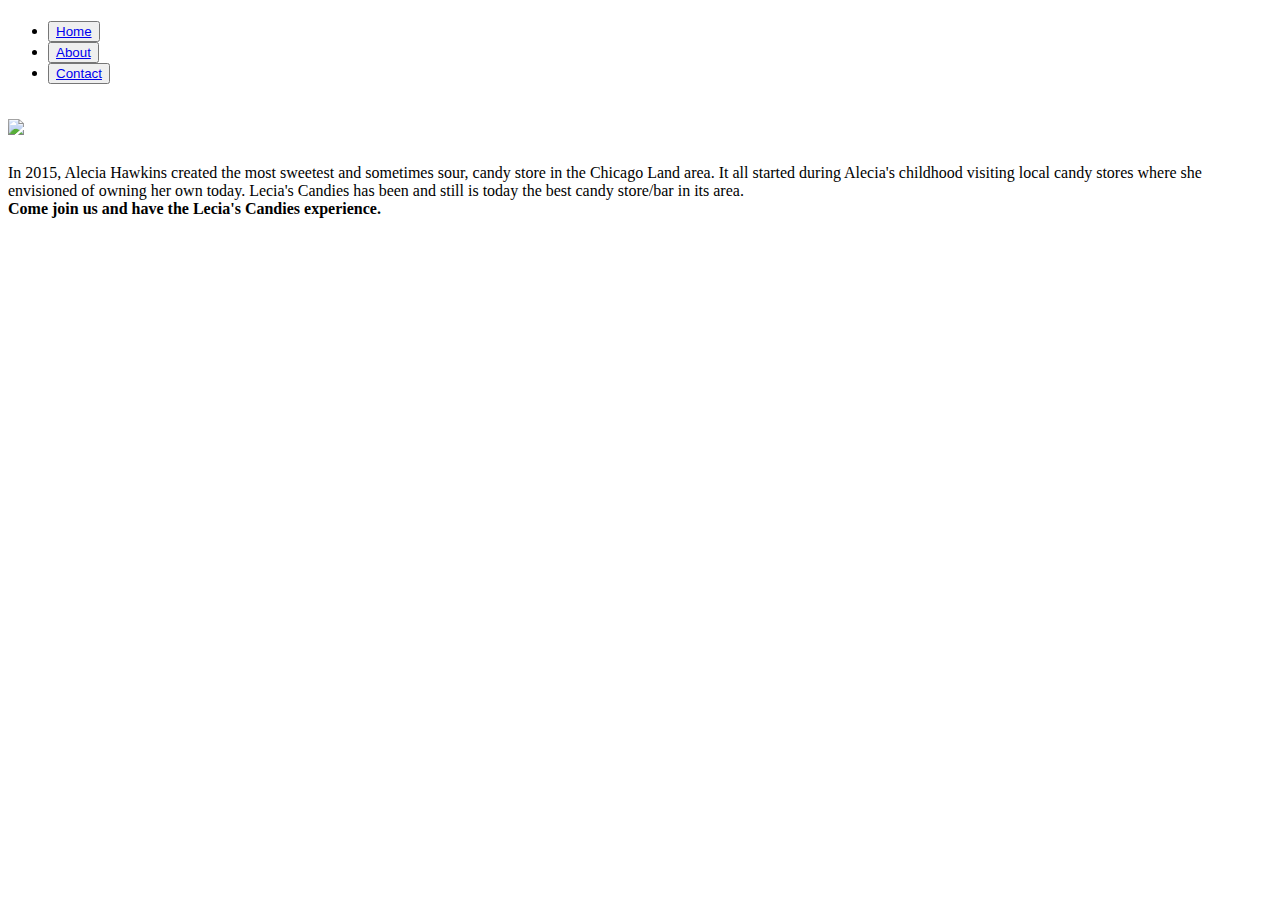
==== about.html @ 677d469c "Doctype to added contact file" ====
<!DOCTYPE html>

<head>
	<link rel="stylesheet" type="text/css" href="styles.css">
	<link rel="shortcut icon" href="http://www.cliparthut.com/clip-arts/542/wrapped-candy-clip-art-542385.png">
	<title> About | Lecia's Candies </title>
	<link href='https://fonts.googleapis.com/css?family=Londrina+Shadow' rel='stylesheet' type='text/css'>
	<link href='http://fonts.googleapis.com/css?family=Shadows+Into+Light' rel='stylesheet' type='text/css'>

</head>
<body>
	<h1 class="logo"> </h1>
	<nav>
    <ul>
      <li><button type="button" class="butt"><a href="index.html">Home</a></button></li>
      <li><button type="button" class="butt" id="aa"><a href="about.html">About</a></button></li>
      <li><button type="button" class="butt" ><a href="contact.html">Contact</a></button></li>
    </ul>
  </nav>
	<h1 ><img id="me" src="me.png"></h1>
	<p id="bio"> 
	In 2015, Alecia Hawkins created the most sweetest and sometimes sour, candy store in the Chicago Land area. It all started during Alecia's childhood visiting local candy stores where she envisioned of owning her own today. Lecia's Candies has been and still is today the best candy store/bar in its area. <br> <b>Come join us and have the Lecia's Candies experience.</b></p>
</body>
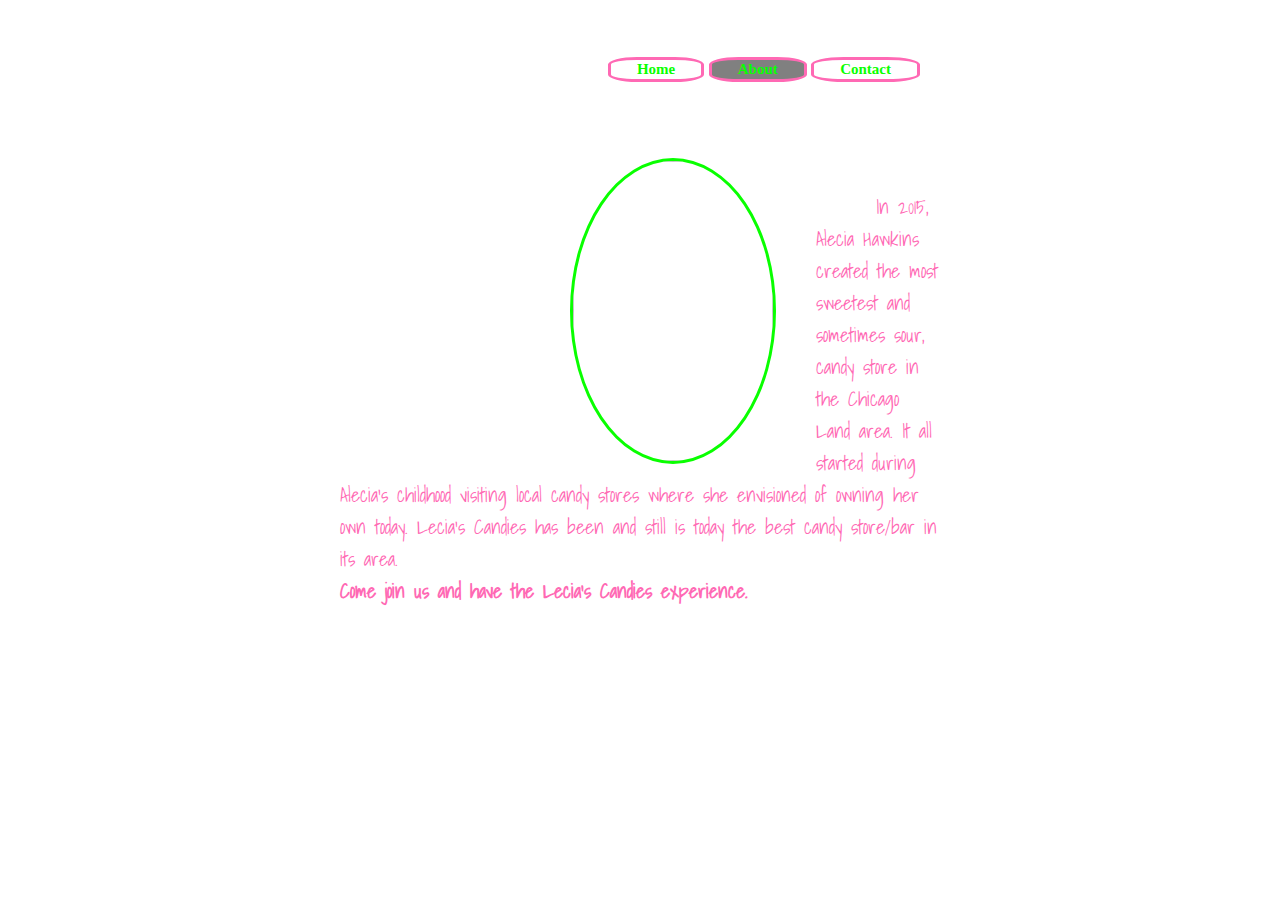
==== commit e2a5acfe: "Doctype to added about file" ====
--- a/about.html
+++ b/about.html
@@ -17,7 +17,7 @@
       <li><button type="button" class="butt" ><a href="contact.html">Contact</a></button></li>
     </ul>
   </nav>
-	<h1 ><img id="me" src="me.png"></h1>
+	<h1 ><img id="me" src="images/me.png"></h1>
 	<p id="bio"> 
 	In 2015, Alecia Hawkins created the most sweetest and sometimes sour, candy store in the Chicago Land area. It all started during Alecia's childhood visiting local candy stores where she envisioned of owning her own today. Lecia's Candies has been and still is today the best candy store/bar in its area. <br> <b>Come join us and have the Lecia's Candies experience.</b></p>
 </body>
--- a/styles.css
+++ b/styles.css
@@ -0,0 +1,140 @@
+body {
+  font-family: helvetica, sans-serif;
+  margin: 0 auto;
+  width: 600px;
+}
+
+div {
+  /*background-image: url();*/
+  background-size: cover;
+  clear:both;
+}
+#all{
+background-image:url(https://2shopper.files.wordpress.com/2013/06/candy-store-wallpapers.jpg);
+height: 200px;
+border-radius: 5%;
+border: solid hotpink 10px;
+}
+#sucker{
+height: 200px;
+background-image: url(http://www.wikihow.com/images/9/9a/Lollipops_in_candy_store.jpg);
+border-radius: 5%;
+border: solid  #09ff00 10px;
+}
+#cocktails{
+height: 200px;
+background-image: url(http://www.tablespoon.com/-/media/Images/Articles/PostImages/2012/08/week5/2012-08-30-RUP-FishbowlPunch_Step3.jpg);
+border-radius: 5%;
+border: solid hotpink 10px;
+}
+
+p {
+ /*color: rgba(255,255,255,1);*/
+color: white;
+font-size: 20px;
+font-family: 'Lobster', cursive;
+}
+
+.about {
+	color: red;
+	text-decoration: none;
+}
+.logo {
+	height: 59px;
+	/*text-align: center;*/
+	background: url(images/coollogo_com-303876533.gif) no-repeat
+0 0;
+float: left;
+padding-right: 150px;
+padding-left: 80px;
+}
+#windy{
+	text-align:center;
+	color:#09ff00;
+}
+nav{
+	float: right;
+	padding-left: 15px;
+}
+nav ul{
+	list-style-type: none
+	text-align: right;
+	background-color: transparent;
+	padding: 20px;
+}
+nav ul li {
+	display: inline;
+}
+nav ul li a {
+	text-decoration: none;
+	color: #09ff00;
+	padding: 20px;
+	font-family: cursive;
+	font-size: 15px;
+	font-weight: 900;
+}
+a:hover{
+	color: hotpink;
+}
+.butt{
+	border: 3px solid hotpink ;
+	box-shadow: 5px;
+	border-radius: 30%;
+	background-color: transparent;
+}
+#contact{
+	text-align: center;
+}
+
+h1>img{
+	color: hotpink;
+	border: 3px solid;
+	border-radius: 50%;
+	height:450px;
+	width: 400px;
+	vertical-align: middle;
+	margin-top: 40px;
+}
+#cc, #ii, #aa{
+	background-color: grey;
+}
+.ll {
+	display:block;
+	color: #09ff00;
+	font-family: arial;
+	
+}
+#fc{
+	padding-top: 20px;
+}
+#h3{
+	padding-top: -20px;
+	font-size: 25px;
+	color:#09ff00;
+}
+#me{
+	color: #09ff00;
+	border: 3px solid;
+	border-radius: 50%;
+	height:300px;
+	width: 200px;
+	vertical-align: middle;
+	margin-top: 40px;
+	float:left;
+	margin-right: 40px;
+}
+#bio{
+	text-indent: 3em;
+	color: hotpink;
+	padding-top: 170px;
+	font-family: 'Shadows Into Light', cursive;
+}
+@media screen and (max-width: 800px) {
+    body {
+        background-color: grey;}
+    }
+ @media screen and (max-width: 600px)  {
+    #all, #sucker, #cocktails{ 
+    	width: 400px;
+    height: 150px; 
+	}}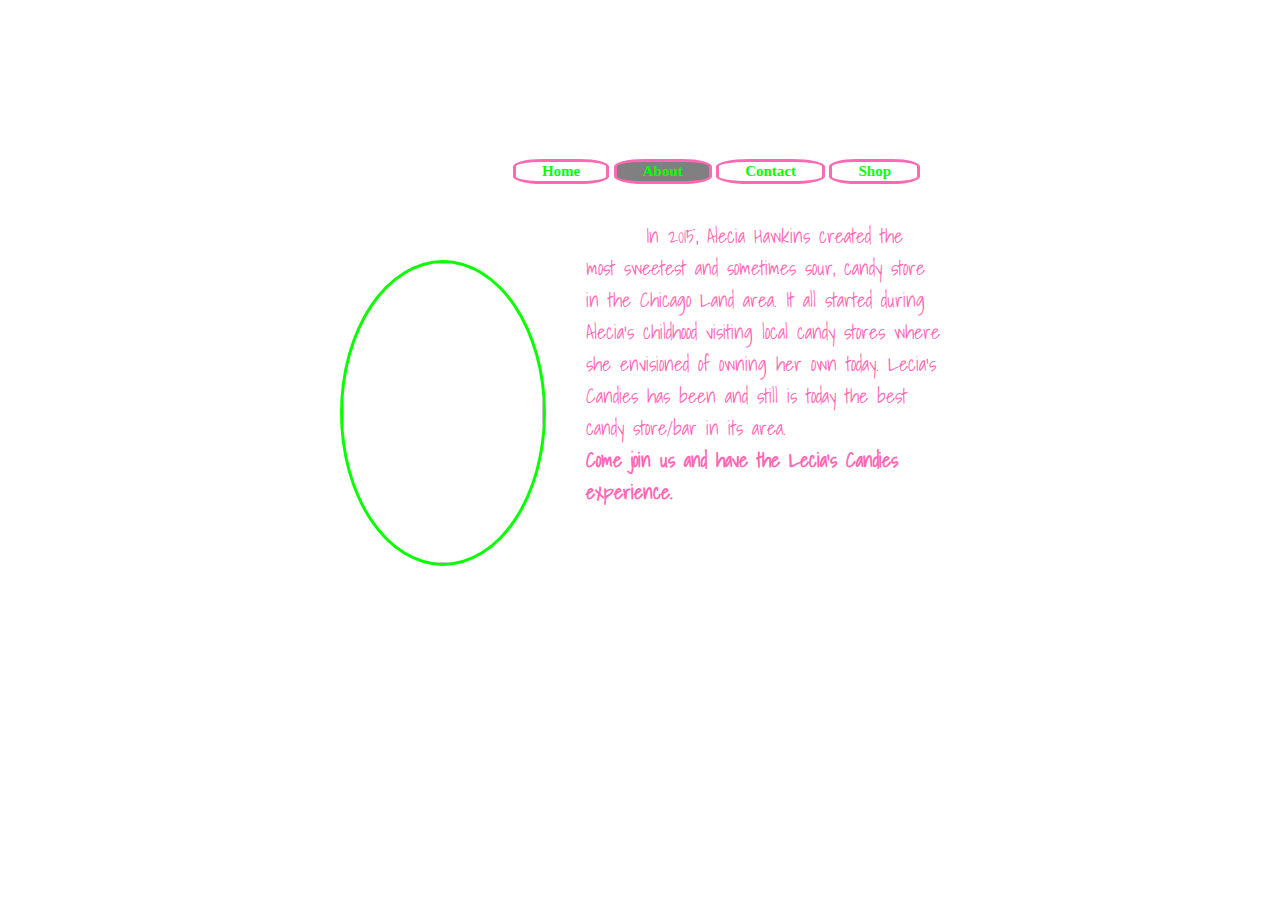
==== commit 07d90c32: "Doctype" ====
--- a/about.html
+++ b/about.html
@@ -15,6 +15,7 @@
       <li><button type="button" class="butt"><a href="index.html">Home</a></button></li>
       <li><button type="button" class="butt" id="aa"><a href="about.html">About</a></button></li>
       <li><button type="button" class="butt" ><a href="contact.html">Contact</a></button></li>
+      <li><button type="button" class="butt"><a href="shop.html">Shop</a></button></li>
     </ul>
   </nav>
 	<h1 ><img id="me" src="images/me.png"></h1>
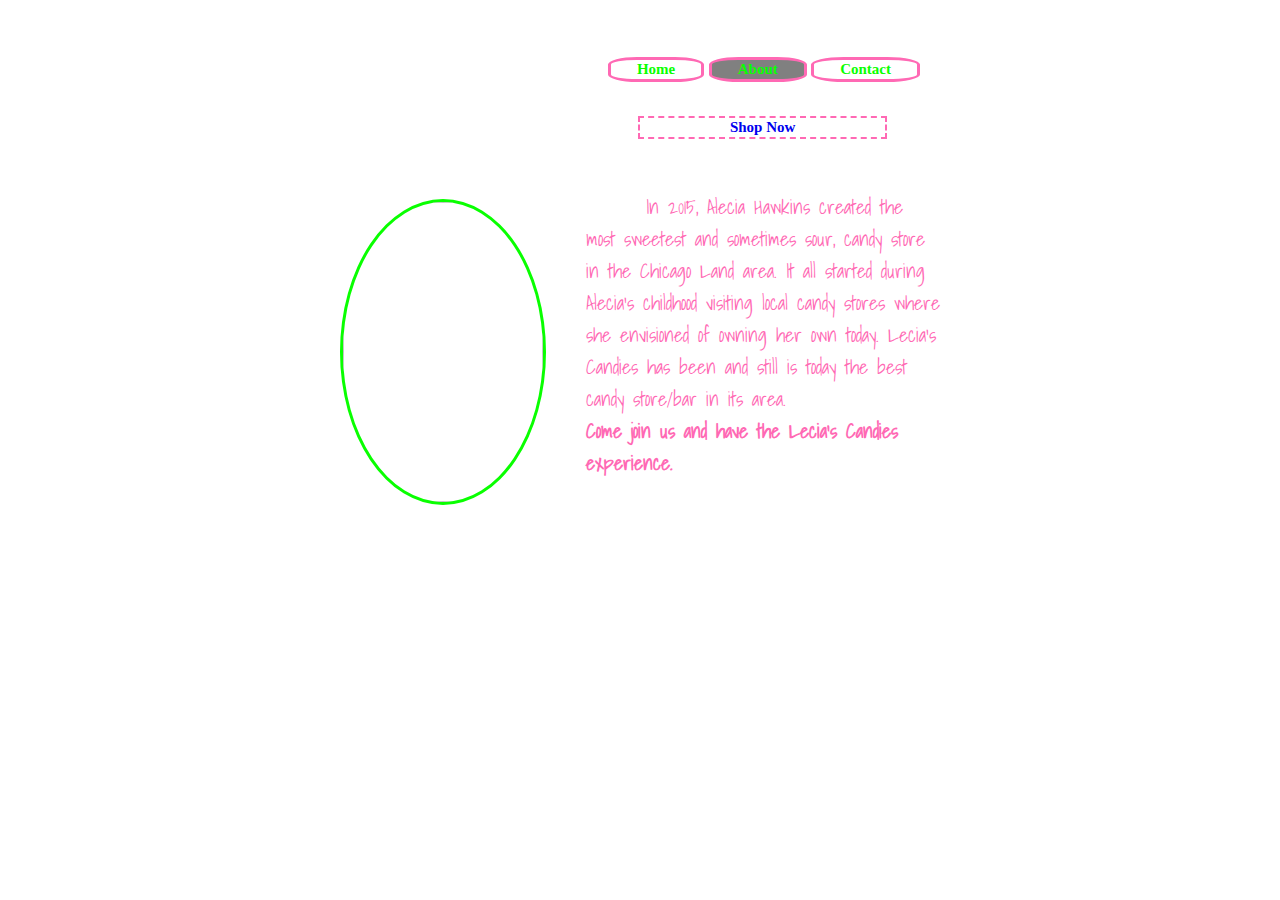
==== commit a131ce40: "Doctype" ====
--- a/about.html
+++ b/about.html
@@ -15,8 +15,8 @@
       <li><button type="button" class="butt"><a href="index.html">Home</a></button></li>
       <li><button type="button" class="butt" id="aa"><a href="about.html">About</a></button></li>
       <li><button type="button" class="butt" ><a href="contact.html">Contact</a></button></li>
-      <li><button type="button" class="butt"><a href="shop.html">Shop</a></button></li>
     </ul>
+    <button type="button" class="shop-butt"><a href="shop.html" id="shopurl">Shop Now</a></button>
   </nav>
 	<h1 ><img id="me" src="images/me.png"></h1>
 	<p id="bio"> 
--- a/styles.css
+++ b/styles.css
@@ -2,6 +2,7 @@
   font-family: helvetica, sans-serif;
   margin: 0 auto;
   width: 600px;
+  background-image: url(http://www.color-hex.com/palettes/1409.png)
 }
 
 div {
@@ -95,7 +96,7 @@
 	vertical-align: middle;
 	margin-top: 40px;
 }
-#cc, #ii, #aa{
+#cc, #ii, #aa, #ss{
 	background-color: grey;
 }
 .ll {
@@ -133,8 +134,210 @@
     body {
         background-color: grey;}
     }
- @media screen and (max-width: 600px)  {
+@media screen and (max-width: 600px)  {
     #all, #sucker, #cocktails{ 
     	width: 400px;
     height: 150px; 
-	}}+	}}
+/*#shopbox, #cocktails, #chocolate, #suckers, #gummy, #slide{
+ 	background-color: red;
+ 	height: 20px;
+ 	width: 400px;*/
+
+
+/*.banner{-webkit-font-smoothing: antialiased;
+color: rgb(0, 0, 0);
+cursor: pointer;
+display: block;
+font-family: gillsans, arial, sans-serif;
+font-size: 14px;
+height: 339px;
+line-height: 23.7999992370605px;
+margin-bottom: 0px;
+margin-left: 0px;
+margin-right: 0px;
+margin-top: 0px;
+outline-color: rgb(0, 0, 0);
+outline-style: none;
+outline-width: 0px;
+padding-bottom: 0px;
+padding-left: 0px;
+padding-right: 0px;
+padding-top: 0px;
+position: relative;
+}
+.shell{
+-webkit-font-smoothing: antialiased;
+color: rgb(0, 0, 0);
+cursor: pointer;
+display: block;
+font-family: gillsans, arial, sans-serif;
+font-size: 14px;
+height: 339px;
+line-height: 23.7999992370605px;
+margin-bottom: 0px;
+margin-left: 202.5px;
+margin-right: 202.5px;
+margin-top: 0px;
+outline-color: rgb(0, 0, 0);
+outline-style: none;
+outline-width: 0px;
+padding-bottom: 0px;
+padding-left: 20px;
+padding-right: 20px;
+padding-top: 0px;
+width: 728px;
+}
+#content{
+-webkit-font-smoothing: antialiased;
+bottom: 0px;
+color: rgb(0, 0, 0);
+cursor: pointer;
+display: block;
+font-family: gillsans, arial, sans-serif;
+font-size: 14px;
+font-weight: 300;
+height: 269px;
+left: 0px;
+letter-spacing: 1.5px;
+line-height: 24px;
+margin-bottom: 0px;
+margin-left: 0px;
+margin-right: 0px;
+margin-top: 0px;
+outline-color: rgb(0, 0, 0);
+outline-style: none;
+outline-width: 0px;
+padding-bottom: 0px;
+padding-left: 0px;
+padding-right: 0px;
+padding-top: 70px;
+position: absolute;
+right: 0px;
+text-transform: uppercase;
+top: 0px;
+width: 1173px;
+}
+#banner-url{
+	-webkit-font-smoothing: antialiased;
+background-attachment: scroll;
+background-clip: border-box;
+background-color: rgb(0, 158, 180);
+background-image: none;
+background-origin: padding-box;
+background-size: auto;
+border-bottom-color: rgb(255, 255, 255);
+border-bottom-style: none;
+border-bottom-width: 0px;
+border-image-outset: 0px;
+border-image-repeat: stretch;
+border-image-slice: 100%;
+border-image-source: none;
+border-image-width: 1;
+border-left-color: rgb(255, 255, 255);
+border-left-style: none;
+border-left-width: 0px;
+border-right-color: rgb(255, 255, 255);
+border-right-style: none;
+border-right-width: 0px;
+border-top-color: rgb(255, 255, 255);
+border-top-style: none;
+border-top-width: 0px;
+box-sizing: border-box;
+color: rgb(255, 255, 255);
+cursor: pointer;
+display: inline-block;
+font-family: gillsans, arial, sans-serif;
+font-size: 14px;
+font-weight: bold;
+height: 36px;
+letter-spacing: 1px;
+line-height: 24px;
+margin-bottom: 0px;
+margin-left: 0px;
+margin-right: 0px;
+margin-top: 0px;
+outline-color: rgb(255, 255, 255);
+outline-style: none;
+outline-width: 0px;
+padding-bottom: 5px;
+padding-left: 16px;
+padding-right: 16px;
+padding-top: 7px;
+text-align: center;
+text-decoration: none;
+text-transform: uppercase;
+transition-delay: 0s;
+transition-duration: 0.2s;
+transition-property: opacity;
+transition-timing-function: ease;
+width: 185px;
+}
+#shell{
+	-webkit-font-smoothing: antialiased;
+color: rgb(0, 0, 0);
+cursor: pointer;
+display: block;
+font-family: gillsans, arial, sans-serif;
+font-size: 14px;
+font-weight: 300;
+height: 156px;
+letter-spacing: 1.5px;
+line-height: 24px;
+margin-bottom: 0px;
+margin-left: 0px;
+margin-right: 0px;
+margin-top: 0px;
+outline-color: rgb(0, 0, 0);
+outline-style: none;
+outline-width: 0px;
+padding-bottom: 0px;
+padding-left: 44px;
+padding-right: 0px;
+padding-top: 0px;
+text-transform: uppercase;
+width: 684px;
+}*/
+.shop-butt{
+	text-decoration: none;
+	color: #09ff00;
+	padding-right: 90px;
+	padding-left: 90px;
+	font-family: cursive;
+	font-size: 15px;
+	font-weight: 900;
+	margin-left: 50px;
+	margin-bottom: 20px;
+	background-color: transparent;
+	border: hotpink 2px dashed;
+	margin-top: -50px;
+}
+#shopurl{
+	text-decoration: none;
+}
+#gummyprice{
+width: 400px;
+height: 200px;
+padding-left: 95px;
+}
+#cocktailsprice{
+	
+	height: 300px;
+	padding-left: 150px;
+}
+#suckersprice{
+	height: 300px;
+	padding-left: 180px;
+}
+.im{
+	border: 2px solid transparent;
+	
+}
+#stringcandy{
+	width: 300px;
+	height: 200px;
+	padding-left: 150px;
+}
+.right{
+	padding-left: 40px;
+}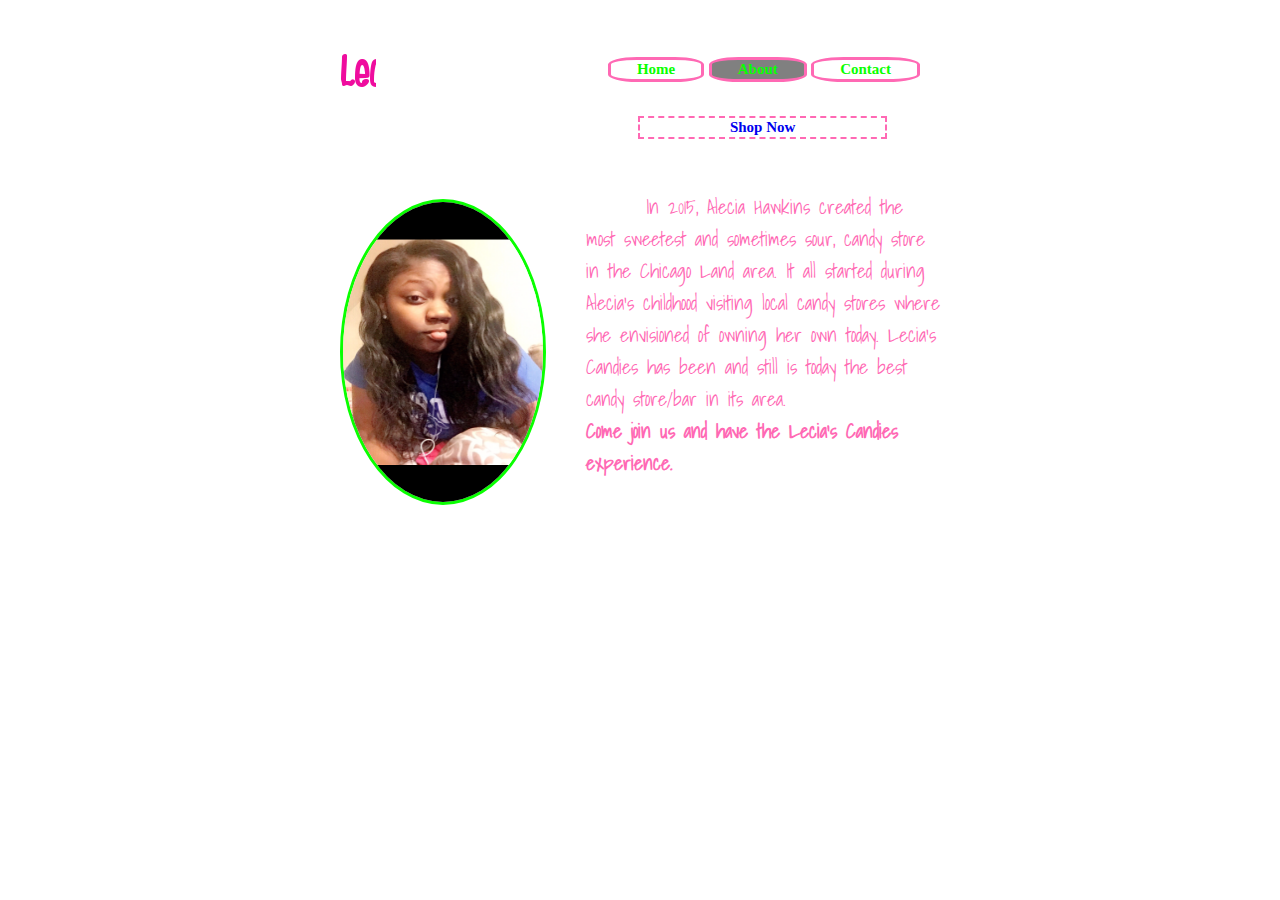
==== commit b62ab69f: "Change i's to I's" ====
--- a/about.html
+++ b/about.html
@@ -6,7 +6,6 @@
 	<title> About | Lecia's Candies </title>
 	<link href='https://fonts.googleapis.com/css?family=Londrina+Shadow' rel='stylesheet' type='text/css'>
 	<link href='http://fonts.googleapis.com/css?family=Shadows+Into+Light' rel='stylesheet' type='text/css'>
-
 </head>
 <body>
 	<h1 class="logo"> </h1>
@@ -18,7 +17,7 @@
     </ul>
     <button type="button" class="shop-butt"><a href="shop.html" id="shopurl">Shop Now</a></button>
   </nav>
-	<h1 ><img id="me" src="images/me.png"></h1>
+	<h1 ><img id="me" src="Images/me.png"></h1>
 	<p id="bio"> 
 	In 2015, Alecia Hawkins created the most sweetest and sometimes sour, candy store in the Chicago Land area. It all started during Alecia's childhood visiting local candy stores where she envisioned of owning her own today. Lecia's Candies has been and still is today the best candy store/bar in its area. <br> <b>Come join us and have the Lecia's Candies experience.</b></p>
 </body>
--- a/styles.css
+++ b/styles.css
@@ -43,7 +43,7 @@
 .logo {
 	height: 59px;
 	/*text-align: center;*/
-	background: url(images/coollogo_com-303876533.gif) no-repeat
+	background: url(Images/coollogo_com-303876533.gif) no-repeat
 0 0;
 float: left;
 padding-right: 150px;
